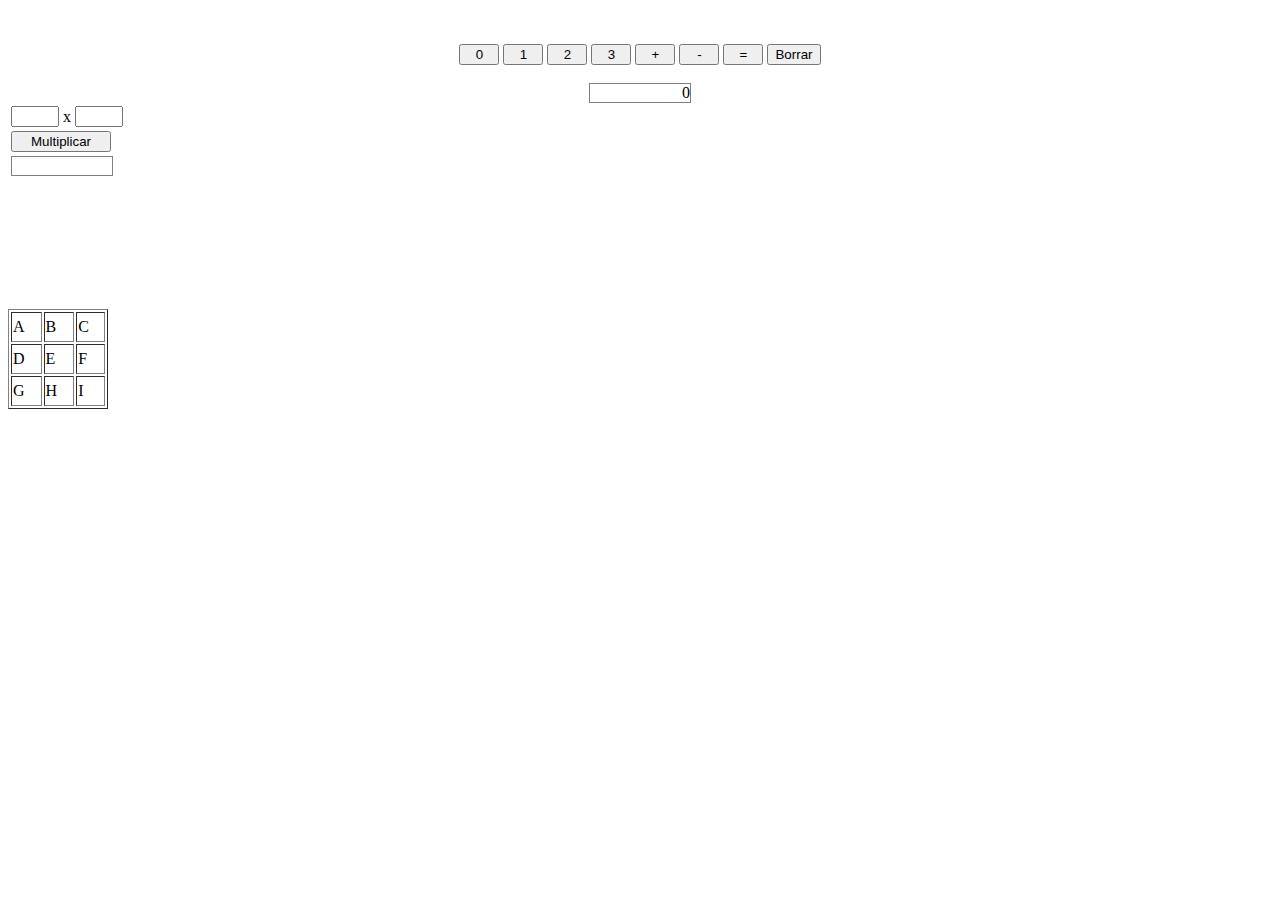
==== inicialAntonio/index.html @ ef5807f8 "Se creo una carpeta para cada persona y que trabajen en proyectos separadfos" ====
<!DOCTYPE html>
<html>
	<head>
		<meta charset="utf-8">
		<meta name="viewport" content="width=device-width, initial-scale=1">
		<title>Calculadora</title>

		<link rel="stylesheet" type="text/css" href="css/style.css">
	</head>
	<body>
		<br/><br/>
		<center>
			<button type="button" onclick="escribir(0)" class="numero">0</button>
			<button type="button" onclick="escribir(1)" class="numero">1</button>
			<button type="button" onclick="escribir(2)" class="numero">2</button>
			<button type="button" onclick="escribir(3)" class="numero">3</button>
			<button type="button" onclick="escribir('+')" class="numero">+</button>
			<button type="button" onclick="escribir('-')" class="numero">-</button>
			<button type="button" onclick="escribir('=')" class="numero">=</button>
			<button type="button" onclick="borrar()">Borrar</button>
			<br/><br/>
			<div id="resultadoop" class="resultado">0</div>
		</center>

		<table>						
			<tr>
				<td>
					<input type="text" id="num1" class="numero">
				</td>
				<td> 
					x
				</td>
				<td>
					<input type="text" id="num2" class="numero">
				</td>
			</tr>
			<tr>
				<td colspan="3">
					<button type="button" onclick="multiplicar()" class="boton">Multiplicar</button>
				</td>
			</tr>
			<tr>
				<td colspan="3">
					<div id="resultadox" class="resultado"> </div>
				</td>
			</tr>
		</table>

<br/><br/><br/><br/><br/><br/><br/>

		<table border="1" width="100" height="100">
			<tr>
				<td>A</td>
				<td>B</td>
				<td>C</td>
			</tr>
			<tr>
				<td>D</td>
				<td>E</td>
				<td>F</td>
			</tr>
			<tr>
				<td>G</td>
				<td>H</td>
				<td>I</td>
			</tr>
		</table>

		<script src="js/scripts.js"></script>
	</body>
</html>
---- inicialAntonio/css/style.css ----
.numero{
    width:40px;
    text-align: center;	
}
.boton{
    width:100px;
    text-align: center;
}
.resultado{
    width:100px;
    height: 18px;
    border: 1px solid gray;
    display:inline-block;
    text-align: right;
}
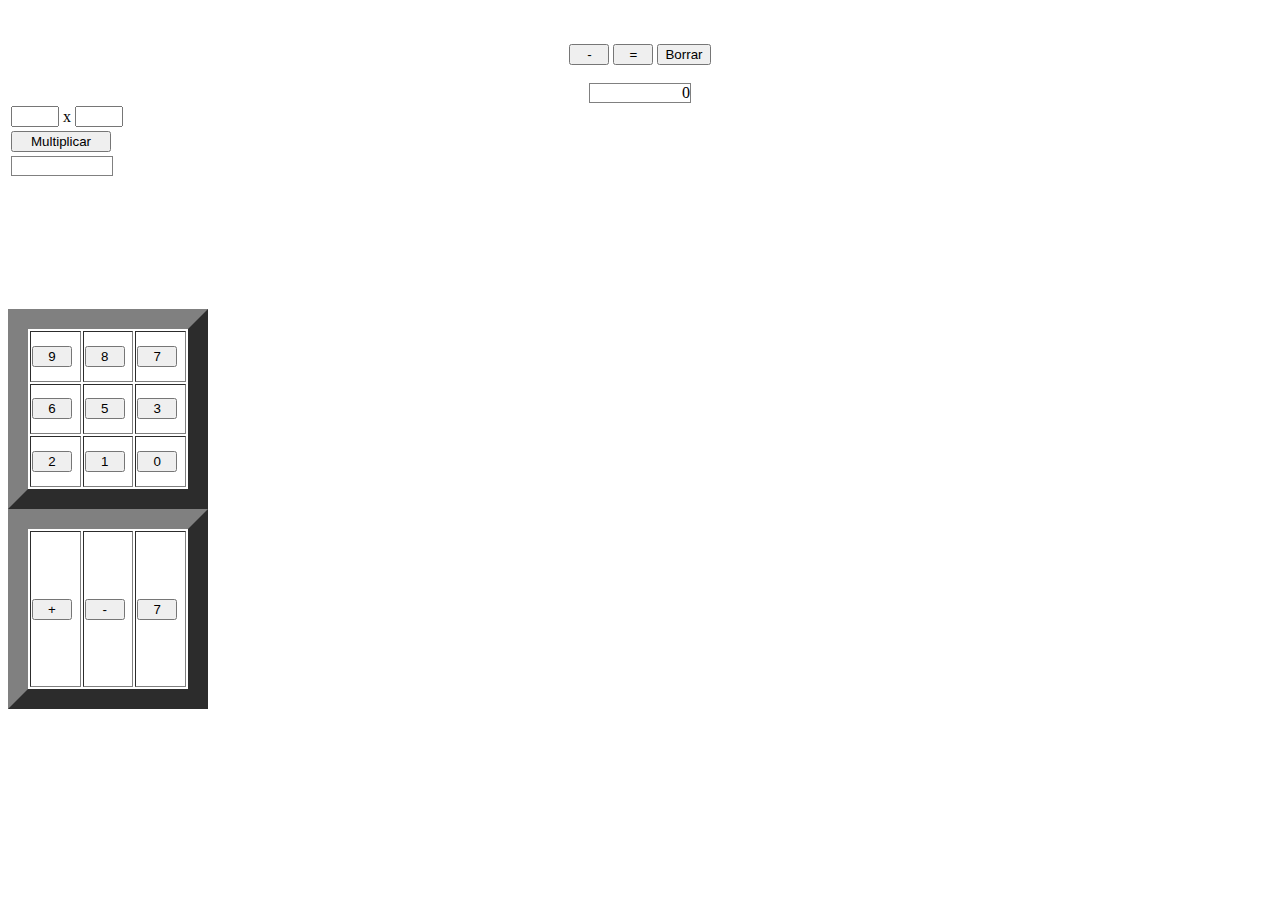
==== commit f898e3b3: "Cambios a interface web" ====
--- a/inicialAntonio/index.html
+++ b/inicialAntonio/index.html
@@ -7,14 +7,11 @@
 
 		<link rel="stylesheet" type="text/css" href="css/style.css">
 	</head>
+	
 	<body>
 		<br/><br/>
 		<center>
-			<button type="button" onclick="escribir(0)" class="numero">0</button>
-			<button type="button" onclick="escribir(1)" class="numero">1</button>
-			<button type="button" onclick="escribir(2)" class="numero">2</button>
-			<button type="button" onclick="escribir(3)" class="numero">3</button>
-			<button type="button" onclick="escribir('+')" class="numero">+</button>
+			
 			<button type="button" onclick="escribir('-')" class="numero">-</button>
 			<button type="button" onclick="escribir('=')" class="numero">=</button>
 			<button type="button" onclick="borrar()">Borrar</button>
@@ -48,24 +45,33 @@
 
 <br/><br/><br/><br/><br/><br/><br/>
 
-		<table border="1" width="100" height="100">
+		<table border="20" width="200" height="200">
 			<tr>
-				<td>A</td>
-				<td>B</td>
-				<td>C</td>
+				<td><button type="button" onclick="escribir(9)" class="numero">9</button></td>
+				<td><button type="button" onclick="escribir(8)" class="numero">8</button></td>
+				<td><button type="button" onclick="escribir(7)" class="numero">7</button></td>
 			</tr>
 			<tr>
-				<td>D</td>
-				<td>E</td>
-				<td>F</td>
+				<td><button type="button" onclick="escribir(6)" class="numero">6</button></td>
+				<td><button type="button" onclick="escribir(5)" class="numero">5</button></td>
+				<td><button type="button" onclick="escribir(3)" class="numero">3</button></td>
 			</tr>
 			<tr>
-				<td>G</td>
-				<td>H</td>
-				<td>I</td>
+				<td><button type="button" onclick="escribir(2)" class="numero">2</button></td>
+				<td><button type="button" onclick="escribir(1)" class="numero">1</button></td>
+				<td><button type="button" onclick="escribir(0)" class="numero">0</button></td>
 			</tr>
 		</table>
 
 		<script src="js/scripts.js"></script>
 	</body>
+	<table border="20" width="200" height="200">
+			<tr>
+				<td><button type="button" onclick="escribir('+')" class="numero">+</button></td>
+				<td><button type="button" onclick="escribir('-')" class="numero">-</button></td>
+				<td><button type="button" onclick="escribir(7)" class="numero">7</button></td>
+		
+		</table>
+
+		<script src="js/scripts.js"></script>
 </html>